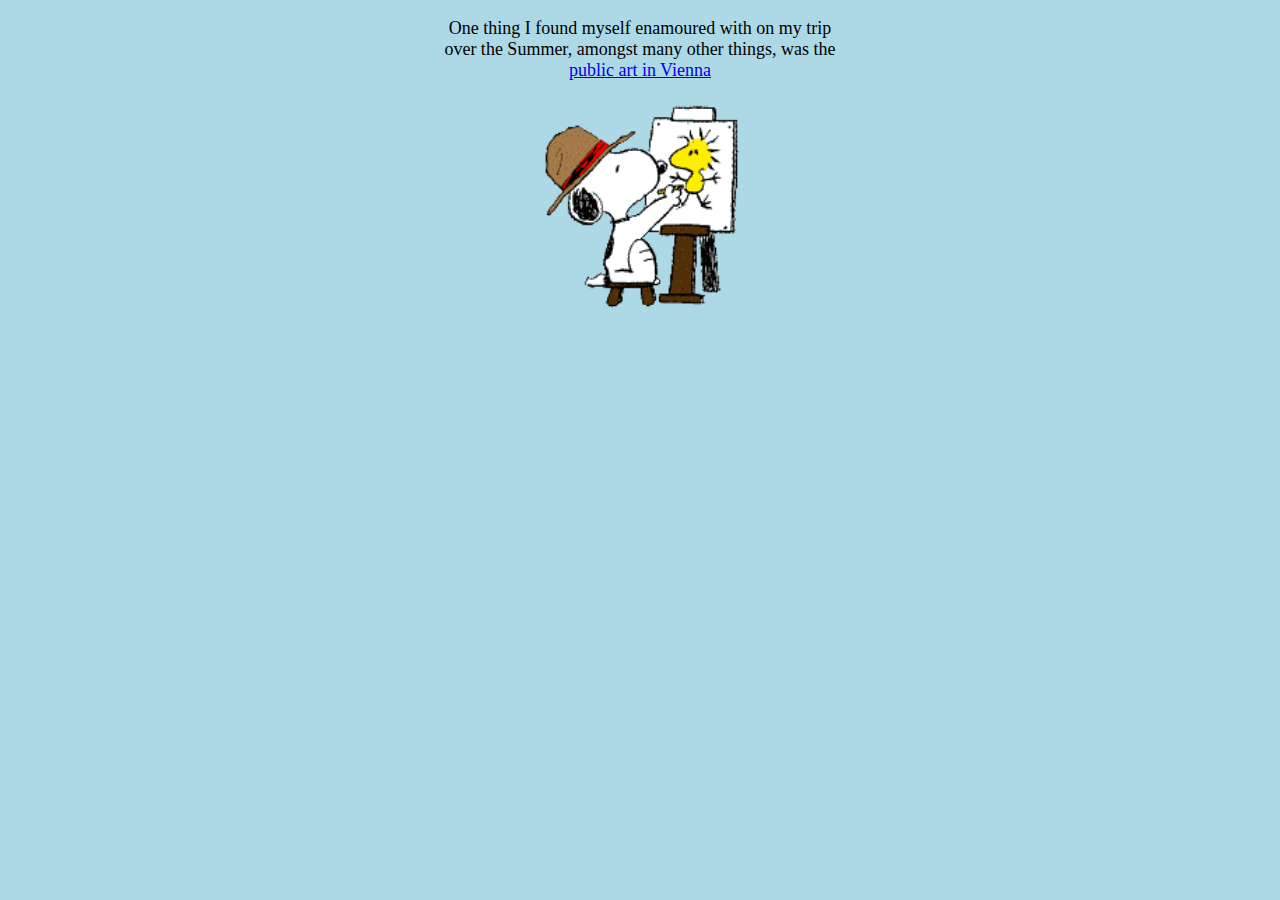
==== Art.html @ 726246cf "Add files via upload" ====
<!DOCTYPE html>
<html>
    <head>
        <meta charset="utf-8">
        <meta name="viewport" content="width=device-width, intial-scale=1">
        <link rel="stylesheet" href="styles.css">
        <title>Art</title>
    <body>
       <p>One thing I found myself enamoured with on my trip over the Summer, amongst many other things, was the <a href="Vienna Public Art.html">public art in Vienna</a></p>
       <img src="snoopy art.gif" class="centresmall">
    </body>
---- styles.css ----
body {
    background-color: lightblue;
  }
  

  h2 {
    color: navy;
    text-align: center;
    font-family: 'Segoe UI', Tahoma, Geneva, Verdana, sans-serif;
  }
  
  h3 {
    color: navy;
    text-align: center;
    font-family: "微軟正黑體", "Microsoft JhengHei",  Tahoma , Verdana , Arial , sans-serif;
    font-size: 28px;
  }

  p {
    font-family: 'Times New Roman', Times, serif;
    font-size: 18px;
    margin-left:auto;
    margin-right:auto;
    width: 400px;
  }

  .centre {
    display: block;
    margin-left: auto;
    margin-right: auto;
    width: 400px;
  }

  .left {
    display: block;
    margin-left: auto;
    margin-right: 50%;
    width: 400px;
  }

  .right {
    display: block;
    margin-left: 50%;
    margin-right: auto;
    width: 400px;
  }

  .centresmall {
    display: block;
    margin-left: auto;
    margin-right: auto;
    width: 200px;
  }

  ul {
    font-family: 'Times New Roman', Times, serif;
    font-size: 18px;
    margin-left:auto;
    margin-right:auto;
    width: 400px;
  }

p{
    text-align:center;
}
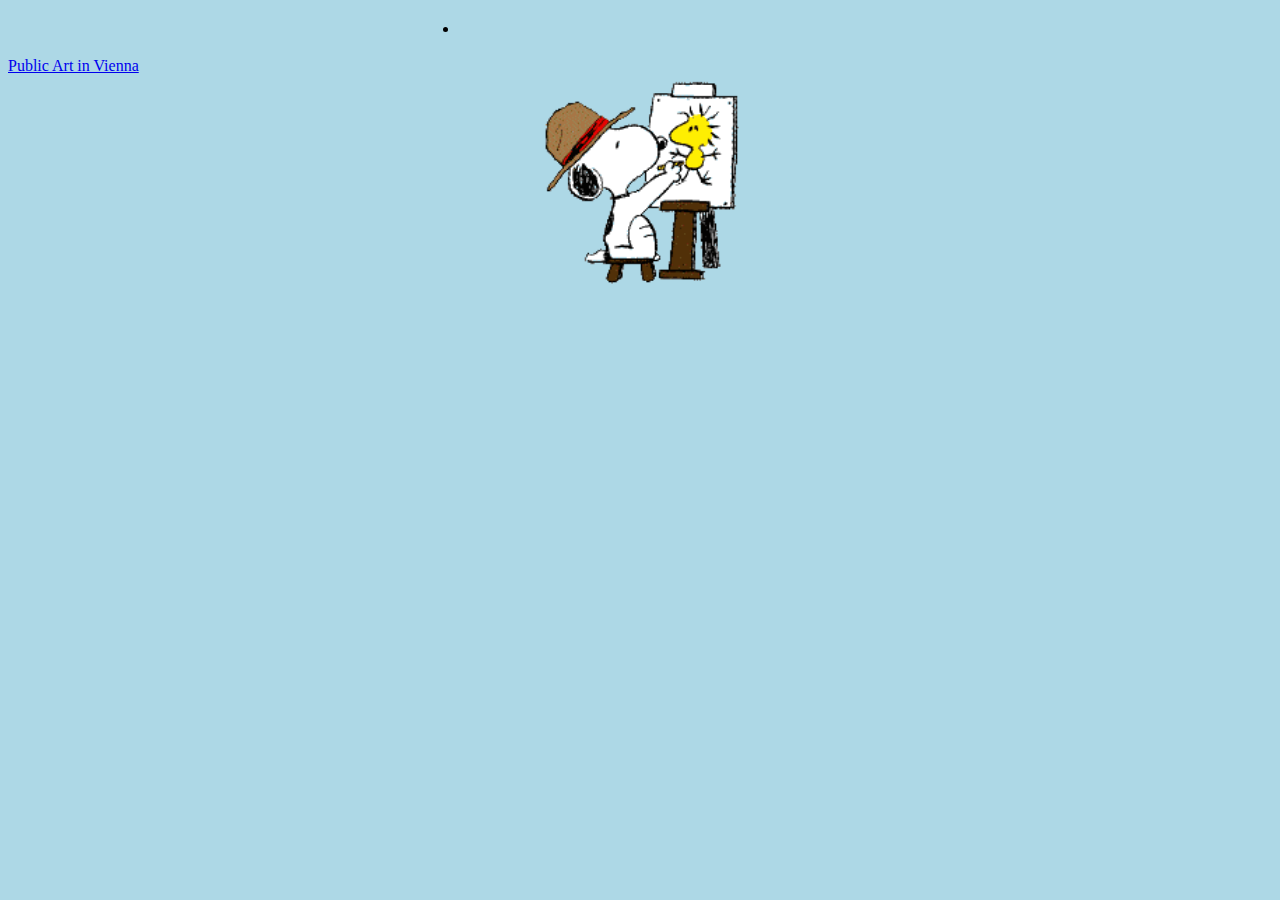
==== commit fa4893d5: "Update Art.html" ====
--- a/Art.html
+++ b/Art.html
@@ -4,8 +4,8 @@
         <meta charset="utf-8">
         <meta name="viewport" content="width=device-width, intial-scale=1">
         <link rel="stylesheet" href="styles.css">
-        <title>Art</title>
+        <title>art</title>
     <body>
-       <p>One thing I found myself enamoured with on my trip over the Summer, amongst many other things, was the <a href="Vienna Public Art.html">public art in Vienna</a></p>
+       <ul><li></li></ul><a href="Vienna Public Art.html">Public Art in Vienna</a></li></ul>
        <img src="snoopy art.gif" class="centresmall">
     </body>
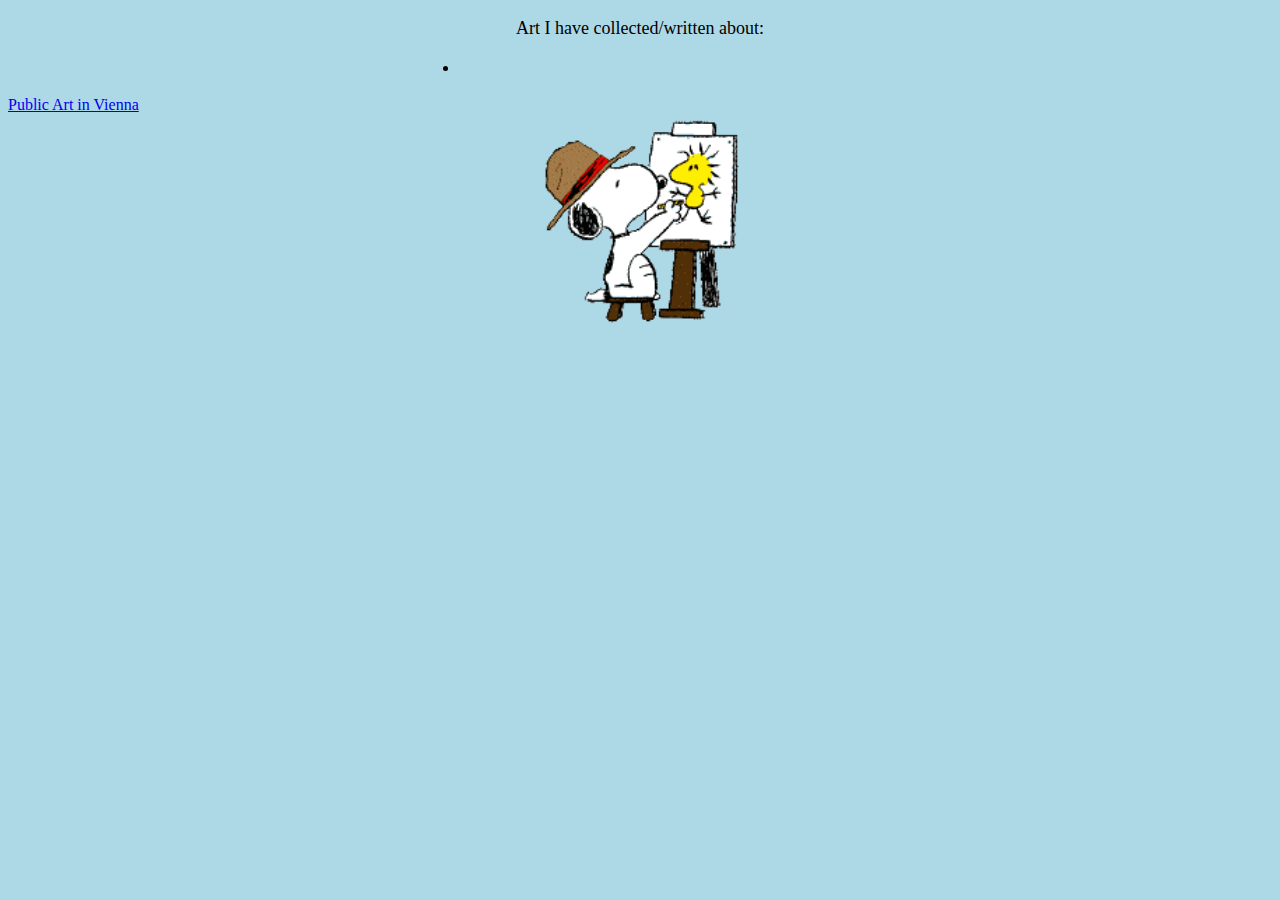
==== commit a5cac09f: "Update Art.html" ====
--- a/Art.html
+++ b/Art.html
@@ -6,6 +6,7 @@
         <link rel="stylesheet" href="styles.css">
         <title>art</title>
     <body>
+        <p>Art I have collected/written about:</p>
        <ul><li></li></ul><a href="Vienna Public Art.html">Public Art in Vienna</a></li></ul>
        <img src="snoopy art.gif" class="centresmall">
     </body>
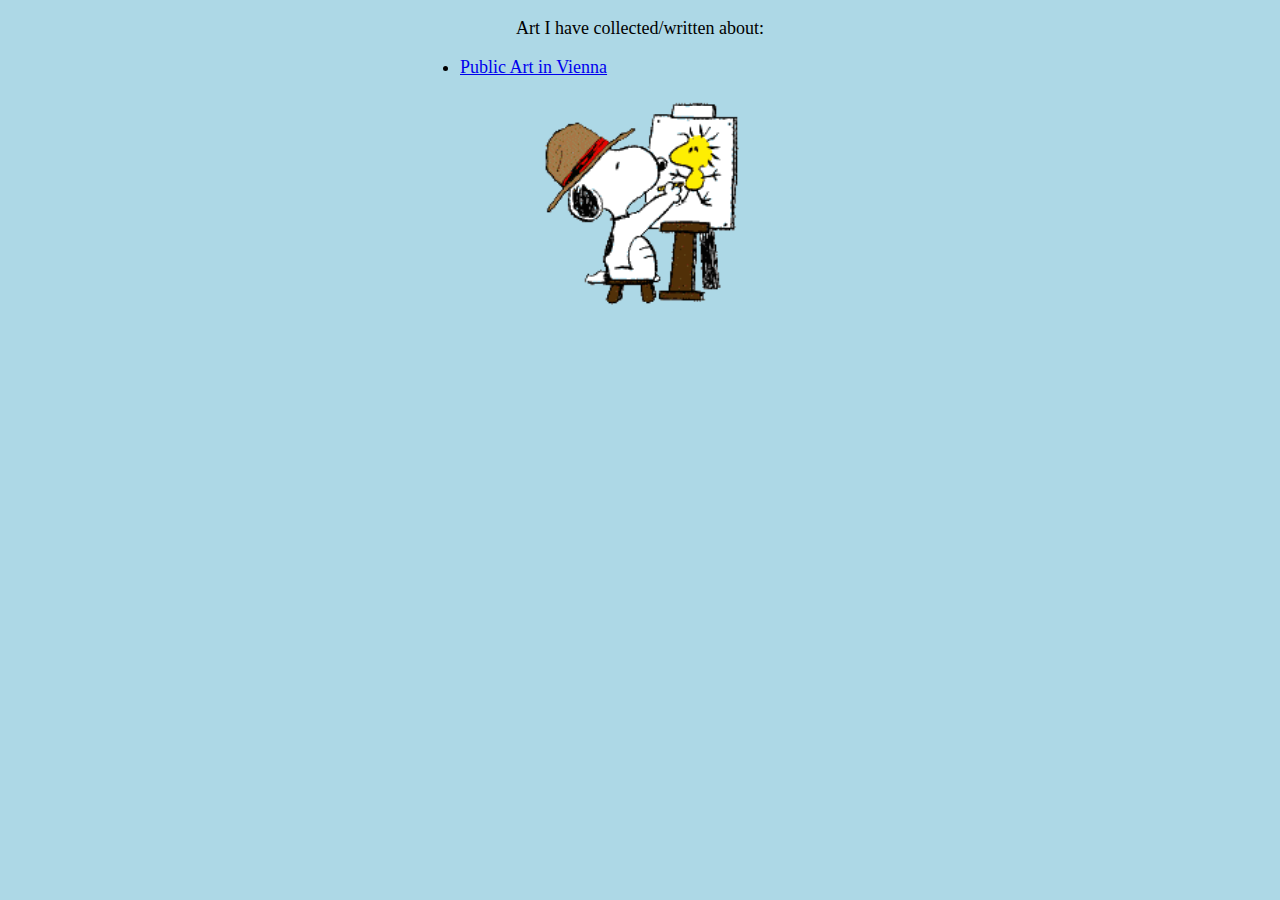
==== commit 7cafd3e0: "Update Art.html" ====
--- a/Art.html
+++ b/Art.html
@@ -7,6 +7,6 @@
         <title>art</title>
     <body>
         <p>Art I have collected/written about:</p>
-       <ul><li></li></ul><a href="Vienna Public Art.html">Public Art in Vienna</a></li></ul>
+       <ul><li><a href="Vienna Public Art.html">Public Art in Vienna</a></li></ul>
        <img src="snoopy art.gif" class="centresmall">
     </body>
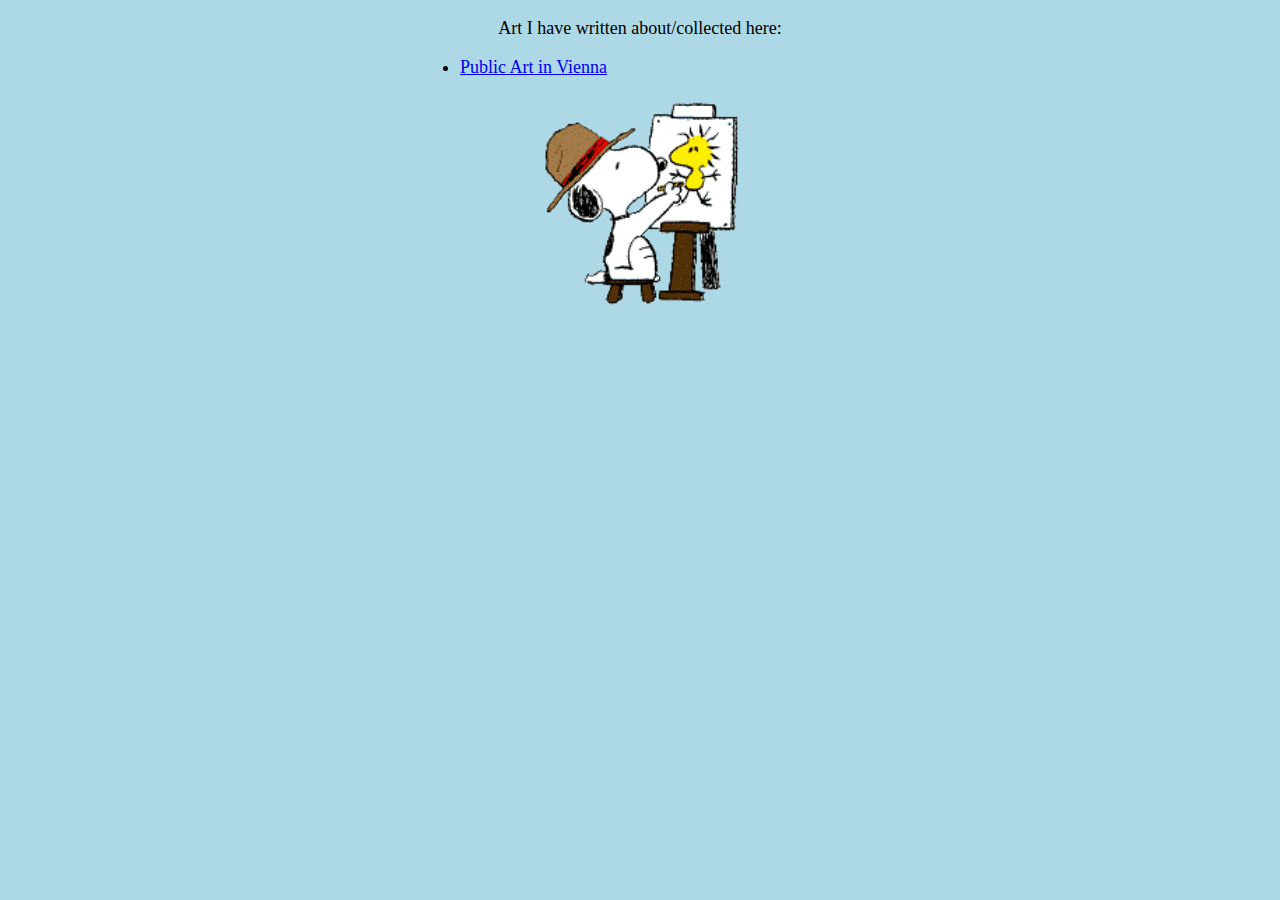
==== commit 65e5bb60: "Update Art.html" ====
--- a/Art.html
+++ b/Art.html
@@ -6,7 +6,7 @@
         <link rel="stylesheet" href="styles.css">
         <title>art</title>
     <body>
-        <p>Art I have collected/written about:</p>
+        <p>Art I have written about/collected here:</p>
        <ul><li><a href="Vienna Public Art.html">Public Art in Vienna</a></li></ul>
        <img src="snoopy art.gif" class="centresmall">
     </body>
--- a/styles.css
+++ b/styles.css
@@ -22,6 +22,7 @@
     margin-left:auto;
     margin-right:auto;
     width: 400px;
+    text-align: center;
   }
 
   .centre {
@@ -59,7 +60,3 @@
     margin-right:auto;
     width: 400px;
   }
-
-p{
-    text-align:center;
-}